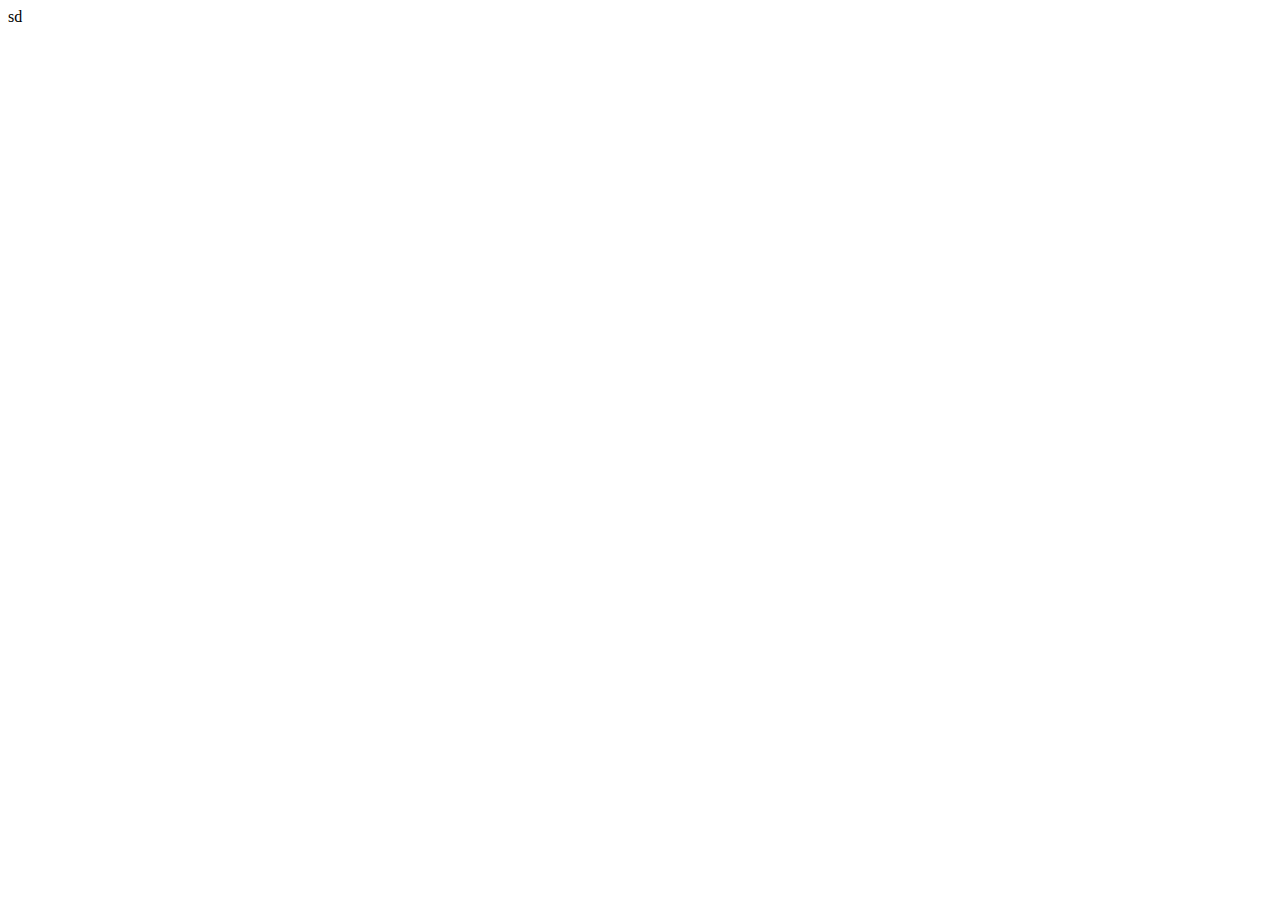
==== 02/index.html @ 243406ae "asdlkfjasdflkj" ====
<!DOCTYPE html>
<html>
<head>
    <meta charset="utf-8" />
    <meta http-equiv="X-UA-Compatible" content="IE=edge">
    <title>Page Title</title>
    <meta name="viewport" content="width=device-width, initial-scale=1">
</head>
<body>
    sd
</body>
</html>
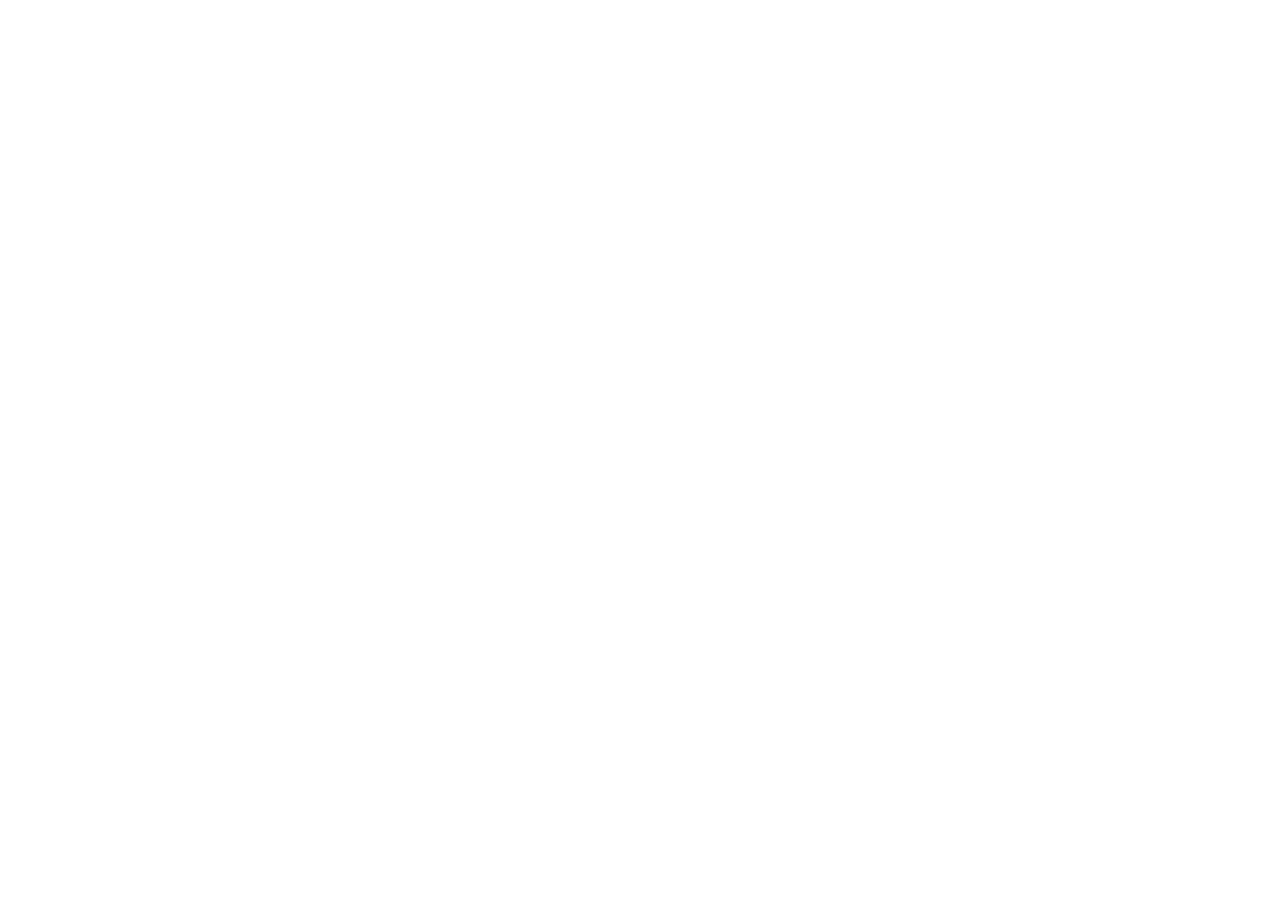
==== commit 85b9de1d: "1차퀴즈" ====
--- a/02/index.html
+++ b/02/index.html
@@ -7,6 +7,32 @@
     <meta name="viewport" content="width=device-width, initial-scale=1">
 </head>
 <body>
-    sd
+        <script>
+    
+        for(i=0; i<101; i++){
+            console.log(i);
+        }
+
+        for(i=0; i<101; i++){
+            if(i%2){
+            console.log(i);
+            }
+        }
+
+        for(i=2; i<10; i++){
+            for(k=1; k<10; k++){
+                console.log(i*k);
+            }
+        }
+
+
+        
+
+   
+        var str = "hello world!";
+        console .log(str);
+        </script>
+
+        <script src = "app.js"></script>
 </body>
 </html>